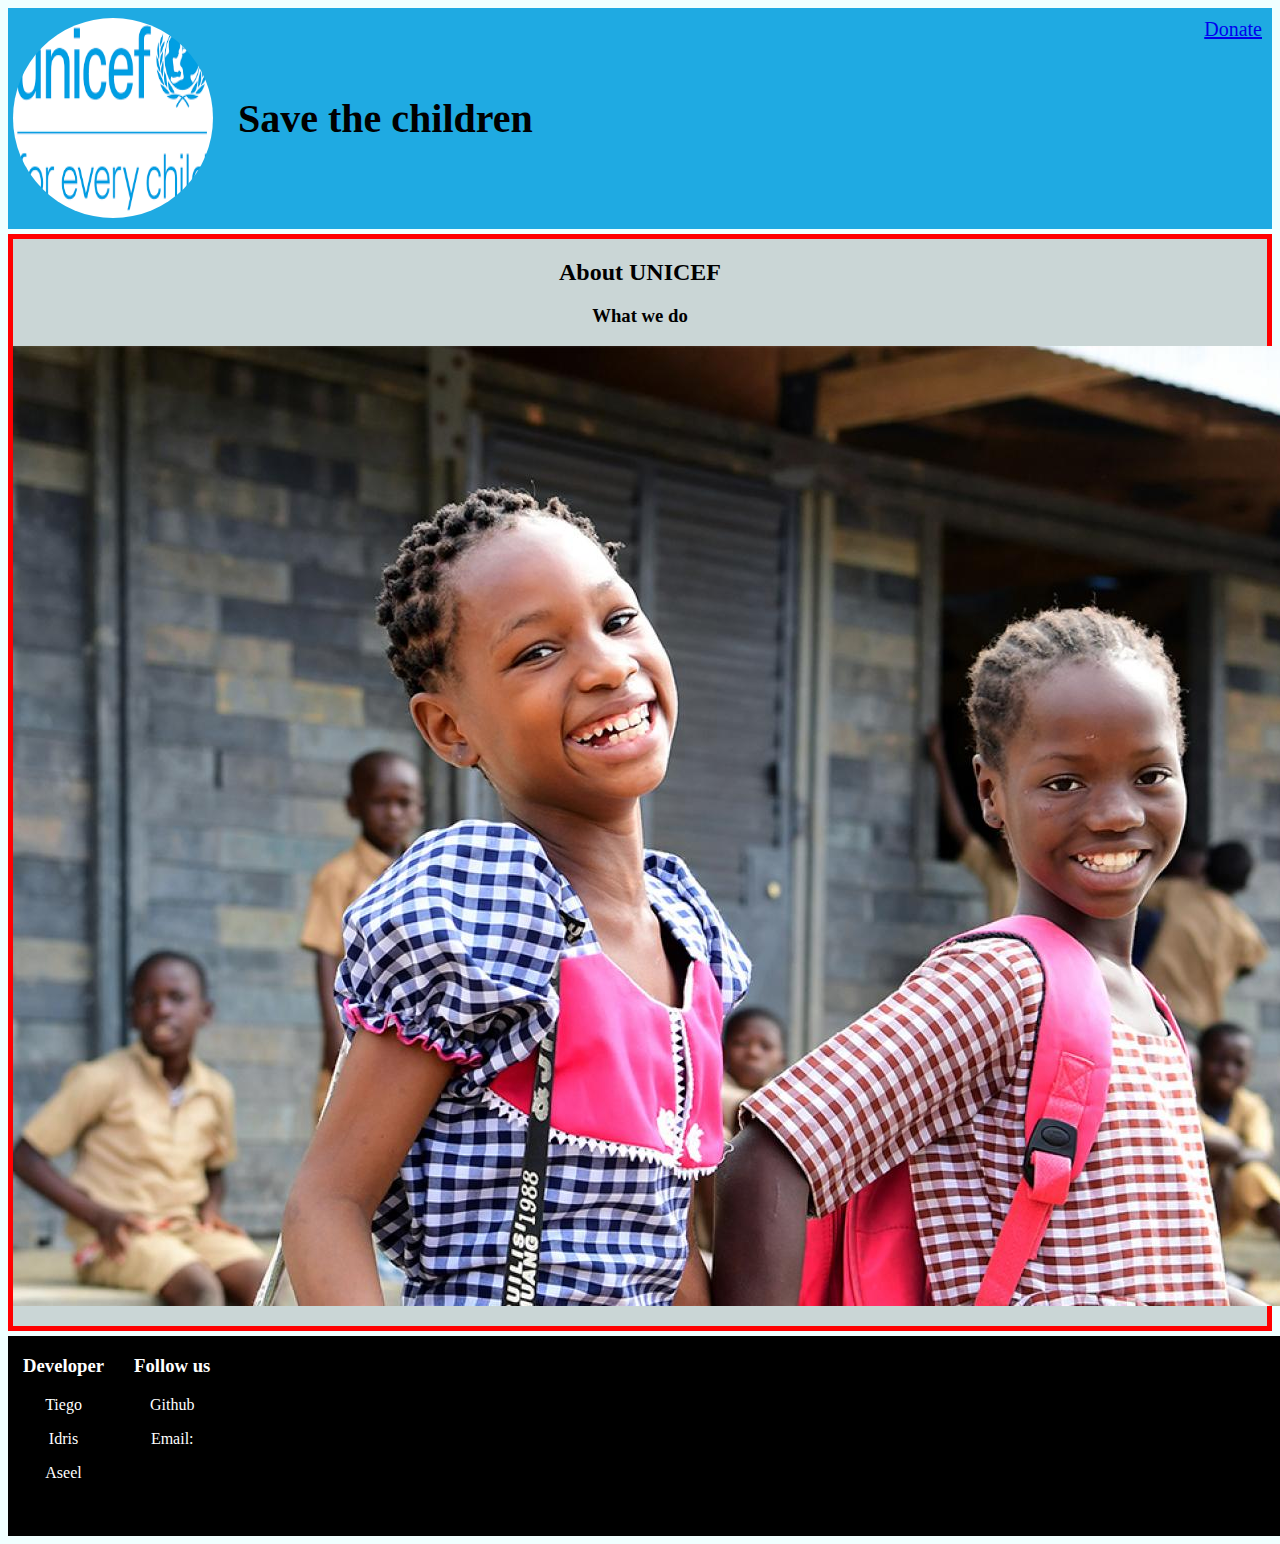
==== index.html @ 2fec6114 "css file added" ====
<!DOCTYPE html>
<html lang="en">
  <head>
    <meta charset="UTF-8">
    <meta http-equiv="X-UA-Compatible" content="IE=edge">
    <meta name="viewport" content="width=device-width, initial-scale=1.0">
    <title>SAVETHECHILDREN</title>
    <link href="css/style.css" rel="stylesheet">
    
   

  </head>
  <header>
    <aside>
      <p class="aside"> <a href="https://www.unicefusa.org/?form=donate">Donate</a>
      </p>
    </aside>
    <div class="logo"><img src="images/unicel_logo.png" alt="Unicef_logo"
        class="image">

      <span class="title"> <h1>Save the children</h1> </span>
    </div>

  </header>
  <body>
    <main class="intro">
      <div class="about">
        <h2>About UNICEF</h2>
        <h3>What we do</h3>
        <img src="images/UNI372424_cropped_1.jpeg" alt="twogirls"
          class="twogirl">
        <p></p>
      </main>
    </div>


    <div>
      <div class="foo">
        <div class="fol">
          <h3>Developer</h3>
          <p>Tiego</p>
          <p>Idris</p>
          <p>Aseel</p>
        </div>

        <div class="follows">
          <div class="fol">
            <h3>Follow us</h3>
            <p>Github</p>
            <p>Email:</p>
          </div>
        </div>
      </div>
    </footer>
  </body>
</html>

<!--
  Highlights
The Global Innovation Strategy guides everything we do to innovate with and for children.  

It ensures that all the investments we make in innovation fit with our global aim of ensuring that every child can survive, thrive, and live and learn in a safe, inclusive space.  

The strategy ensures that innovation is applied to the toughest, most pressing problems faced by some of the most vulnerable children and young people.  

We take a systematic approach to innovation, applying skills and energy across digital platforms, physical products, new ways of financing and new ways of working to boost impact and efficiency.  

Whilst moving quickly and taking calculated risks, we’re investing in rolling out proven, life-changing innovations to millions and creating a culture of innovation across the organization. 

And we're continuing to work with partners - and through our network of global problem solvers - to accelerate results for children worldwide.


#block-unicef-base-mainpagecontent > article > div.top-content-cntr.has-hero > div.top-title.container.box-shadow > div > h3

https://evaluationreports.unicef.org/GetDocument?fileID=13112

 -->
---- css/style.css ----
header{
  background-color: #1FAAE2;
}

h1{
  text-align:center;
  font-size: 40px;
  font-family:san-serif;
  padding: 60px 20px;
}
.title{
  position:relative;
}
.logo{
  display: flex;
  margin: 0 , 20px;
  
}

.image{
  width: 200px;
  height: 200px;
  border-radius: 50%;
  margin: 10px 5px;
  border-color: black;
}
.aside{
    background-color: #1FAAE2;
    float:right;
    font-size: 20px;
    margin: 10px;
    height: 30px;
}
a:hover{
  background-color: aqua;
}
.intro{
  background-color: #3333;
  border: solid 5px red;
  margin: 5px 0px 5px 0px;
}
.foo{
  background-color: black;
  color: white;
  text-align: center;
  width: 1410px;
  height: 200px;
  display: flex;
  
}

 
.fol{
  margin: 0 15px;
  border-color: white;
  float: right;
}
P{
  text-align: center;
}
body {
  background-color: azure;
  text-align: center;
}

h4,
li {
  text-align: left;
}
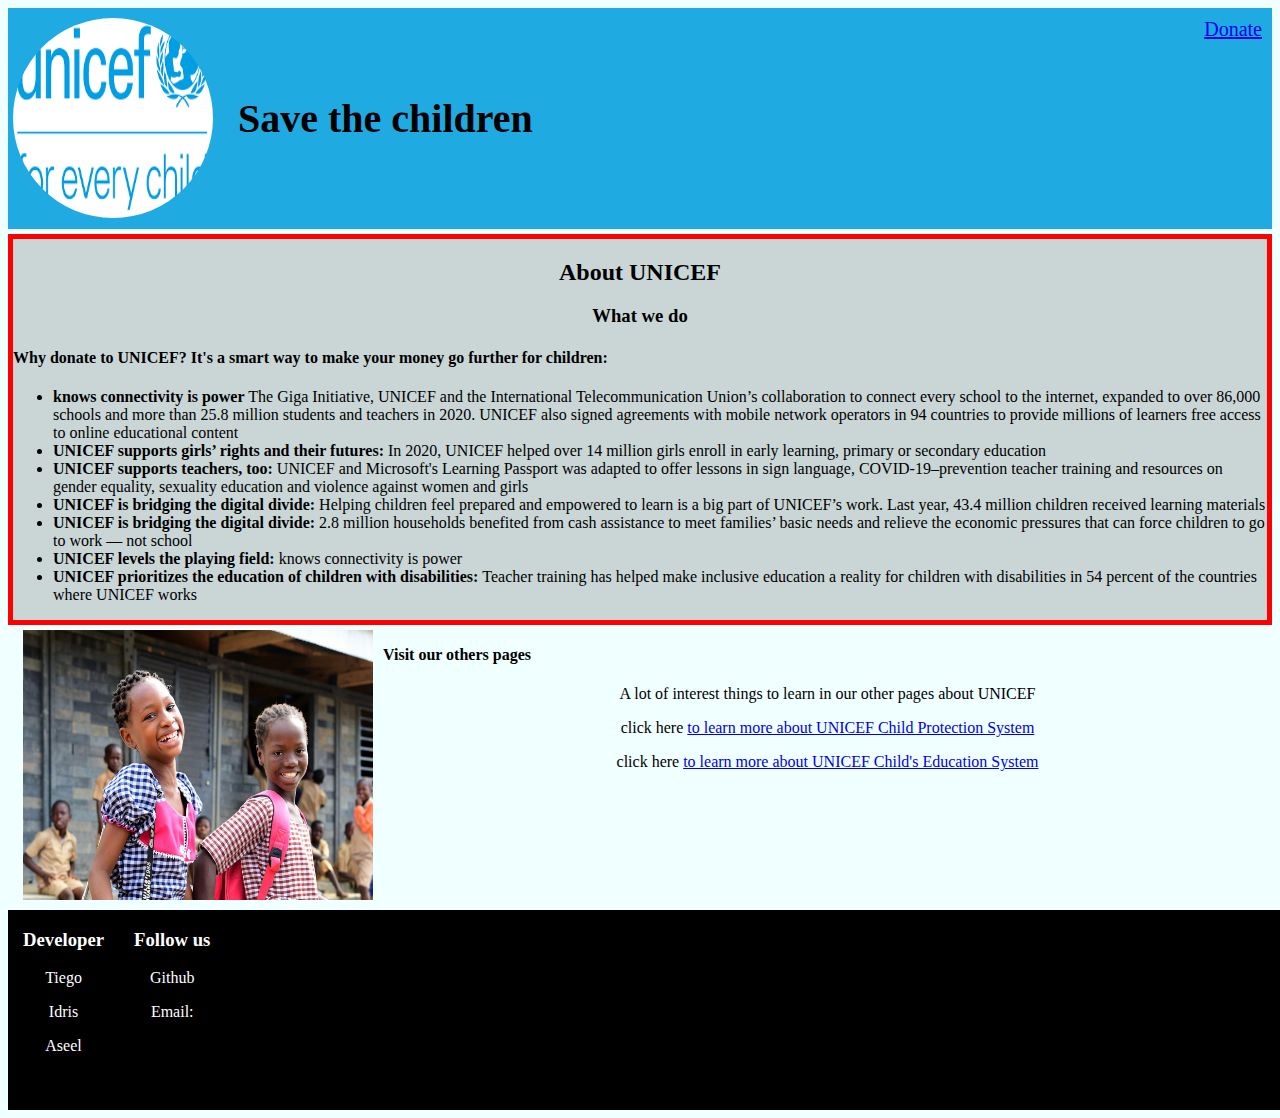
==== commit cf193ae0: "linked the eduction and child  protection pages. added text to the main and updated css" ====
--- a/index.html
+++ b/index.html
@@ -27,12 +27,35 @@
       <div class="about">
         <h2>About UNICEF</h2>
         <h3>What we do</h3>
+        <h4>
+          Why donate to UNICEF? It's a smart way to make your money go further for children:
+      </h4>
+      <ul>
+          <li><strong>   knows connectivity is power </strong> The Giga Initiative, UNICEF and the International Telecommunication Union’s collaboration to connect every school to the internet, expanded to over 86,000 schools and more than 25.8 million students
+              and teachers in 2020. UNICEF also signed agreements with mobile network operators in 94 countries to provide millions of learners free access to online educational content</li>
+          <li><strong> UNICEF supports girls’ rights and their futures:   </strong>In 2020, UNICEF helped over 14 million girls enroll in early learning, primary or secondary education </li>
+          <li><strong>   UNICEF supports teachers, too: </strong> UNICEF and Microsoft's Learning Passport was adapted to offer lessons in sign language, COVID-19–prevention teacher training and resources on gender equality, sexuality education and violence
+              against women and girls
+          </li>
+          <li><strong>  UNICEF is bridging the digital divide:  </strong> Helping children feel prepared and empowered to learn is a big part of UNICEF’s work. Last year, 43.4 million children received learning materials </li>
+          <li><strong>  UNICEF is bridging the digital divide: </strong> 2.8 million households benefited from cash assistance to meet families’ basic needs and relieve the economic pressures that can force children to go to work — not school </li>
+          <li><strong> UNICEF levels the playing field:    </strong> knows connectivity is power </li>
+          <li><strong>UNICEF prioritizes the education of children with disabilities:    </strong> Teacher training has helped make inclusive education a reality for children with disabilities in 54 percent of the countries where UNICEF works</li>
+      </ul>
         <img src="images/UNI372424_cropped_1.jpeg" alt="twogirls"
           class="twogirl">
         <p></p>
       </main>
+
+      <h4>Visit our others pages</h4>
+      <p>A lot of interest things to learn in our other pages about UNICEF</p>
+      <p>click here 
+        <a href="ChildProtection.html">to learn more about UNICEF Child Protection System </a> 
+      </p>
+      <p>click here 
+        <a href="education.html">to learn more about UNICEF Child's Education System </a> 
+      </p>
     </div>
-
 
     <div>
       <div class="foo">
@@ -42,7 +65,6 @@
           <p>Idris</p>
           <p>Aseel</p>
         </div>
-
         <div class="follows">
           <div class="fol">
             <h3>Follow us</h3>
--- a/css/style.css
+++ b/css/style.css
@@ -66,4 +66,13 @@
 h4,
 li {
   text-align: left;
+}
+
+.twogirl{
+width: 350px;
+height: 270px;
+float: left;
+margin: 10px 10px;
+
+
 }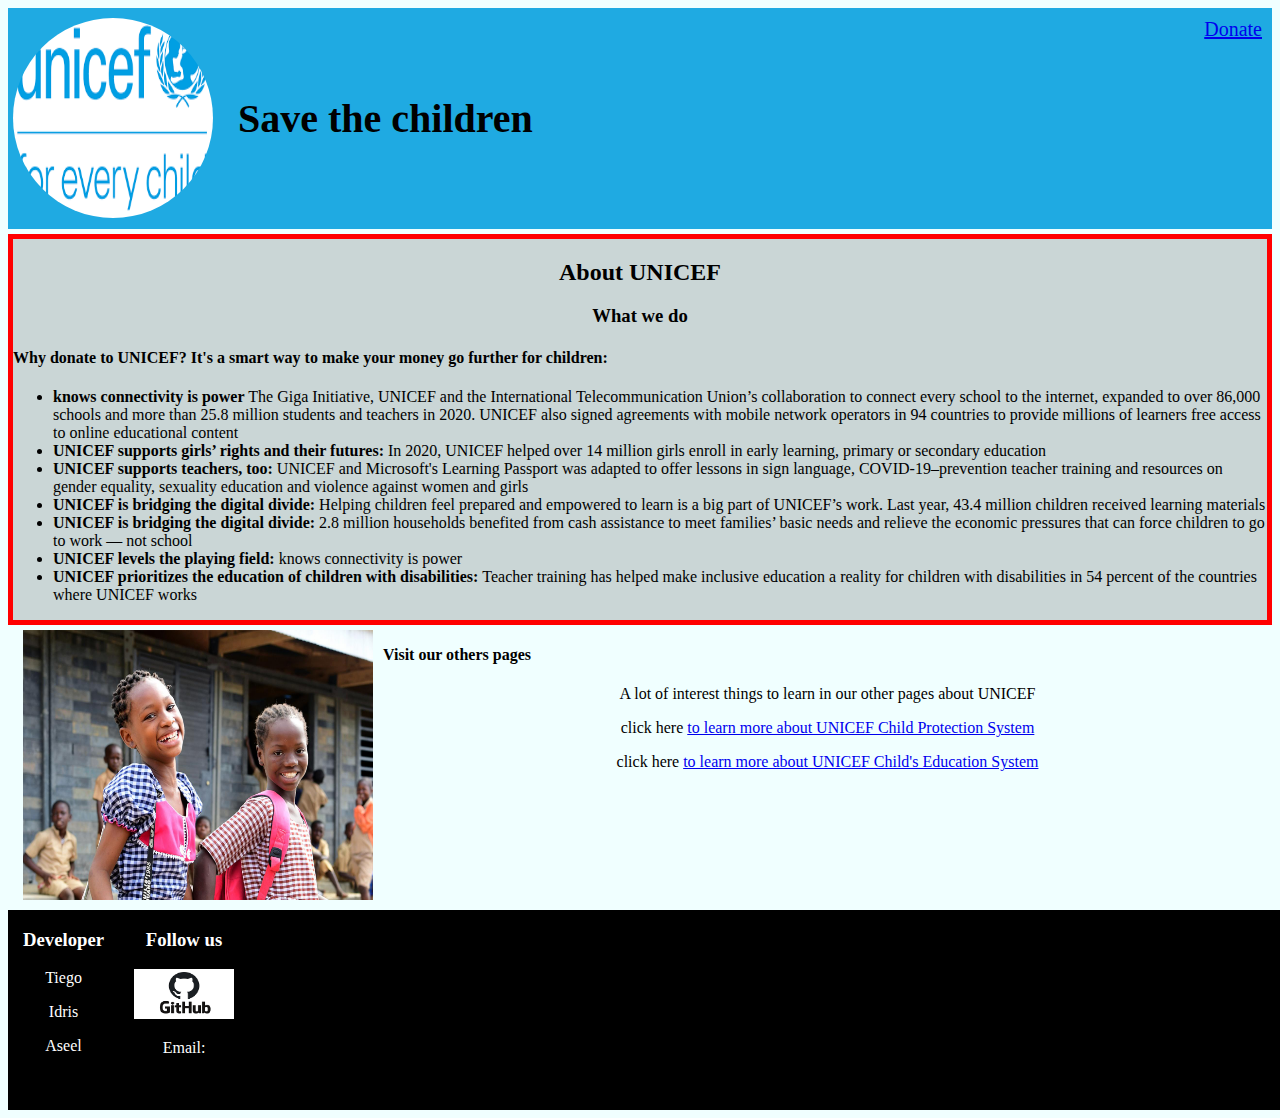
==== commit 4f897f44: "github images added" ====
--- a/index.html
+++ b/index.html
@@ -44,20 +44,19 @@
       </ul>
         <img src="images/UNI372424_cropped_1.jpeg" alt="twogirls"
           class="twogirl">
-        <p></p>
+      </div>
       </main>
 
       <h4>Visit our others pages</h4>
-      <p>A lot of interest things to learn in our other pages about UNICEF</p>
+      <p> A lot of interest things to learn in our other pages about UNICEF </p>
       <p>click here 
-        <a href="ChildProtection.html">to learn more about UNICEF Child Protection System </a> 
+        <a href="ChildProtection.html"> to learn more about UNICEF Child Protection System </a> 
       </p>
       <p>click here 
-        <a href="education.html">to learn more about UNICEF Child's Education System </a> 
+        <a href="education.html"> to learn more about UNICEF Child's Education System </a> 
       </p>
-    </div>
 
-    <div>
+    <footer>
       <div class="foo">
         <div class="fol">
           <h3>Developer</h3>
@@ -68,7 +67,7 @@
         <div class="follows">
           <div class="fol">
             <h3>Follow us</h3>
-            <p>Github</p>
+            <p><img src="images/GitHub.png" alt="github" width="100px" height="50px"></p>
             <p>Email:</p>
           </div>
         </div>
--- a/css/style.css
+++ b/css/style.css
@@ -75,4 +75,7 @@
 margin: 10px 10px;
 
 
-}+}
+.page{
+  float: left;
+}
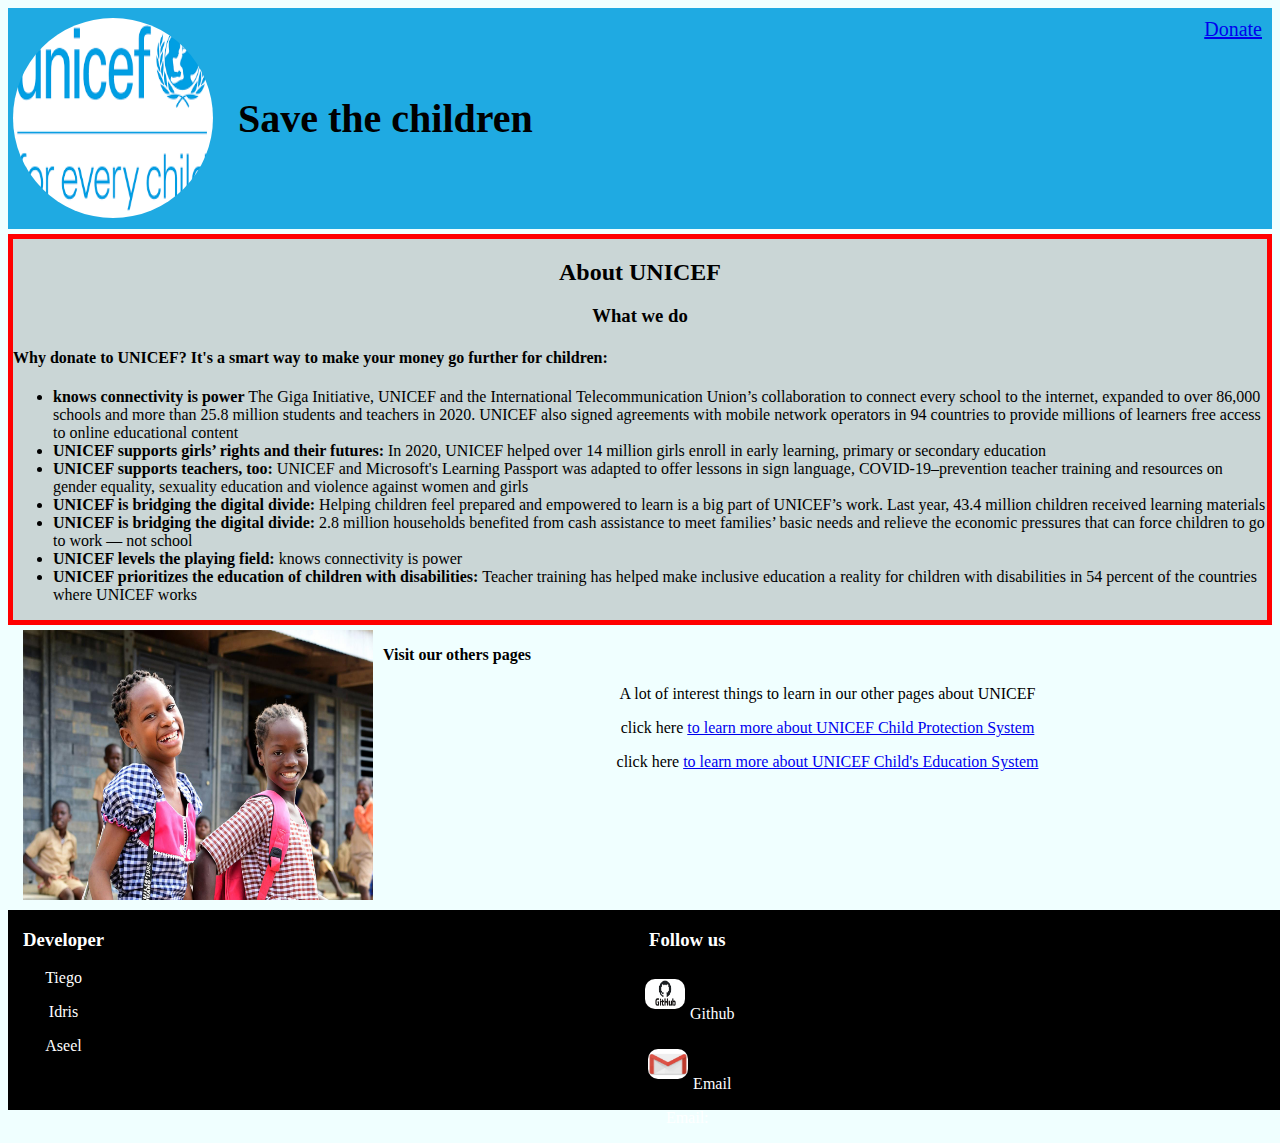
==== commit d560049f: "git and mail pics added" ====
--- a/index.html
+++ b/index.html
@@ -57,6 +57,7 @@
       </p>
 
     <footer>
+
       <div class="foo">
         <div class="fol">
           <h3>Developer</h3>
@@ -65,11 +66,12 @@
           <p>Aseel</p>
         </div>
         <div class="follows">
-          <div class="fol">
+          <!-- <div class="fol"> -->
             <h3>Follow us</h3>
-            <p><img src="images/GitHub.png" alt="github" width="100px" height="50px"></p>
-            <p>Email:</p>
-          </div>
+            <p><img src="images/GitHub.png" alt="github" class="git">Github</p>
+            <p><img src="images/mail.jpeg" alt="mail" class="git">Email</p>
+          <p>Email:</p>
+          <!-- </div> -->
         </div>
       </div>
     </footer>
--- a/css/style.css
+++ b/css/style.css
@@ -79,3 +79,16 @@
 .page{
   float: left;
 }
+
+.follows{
+  position: absolute;
+  left: 50%;
+}
+
+.git{
+  width: 40px;
+  height: 30px;
+  border-radius:10px;
+  margin: 10px 5px;
+  border-color: black; 
+}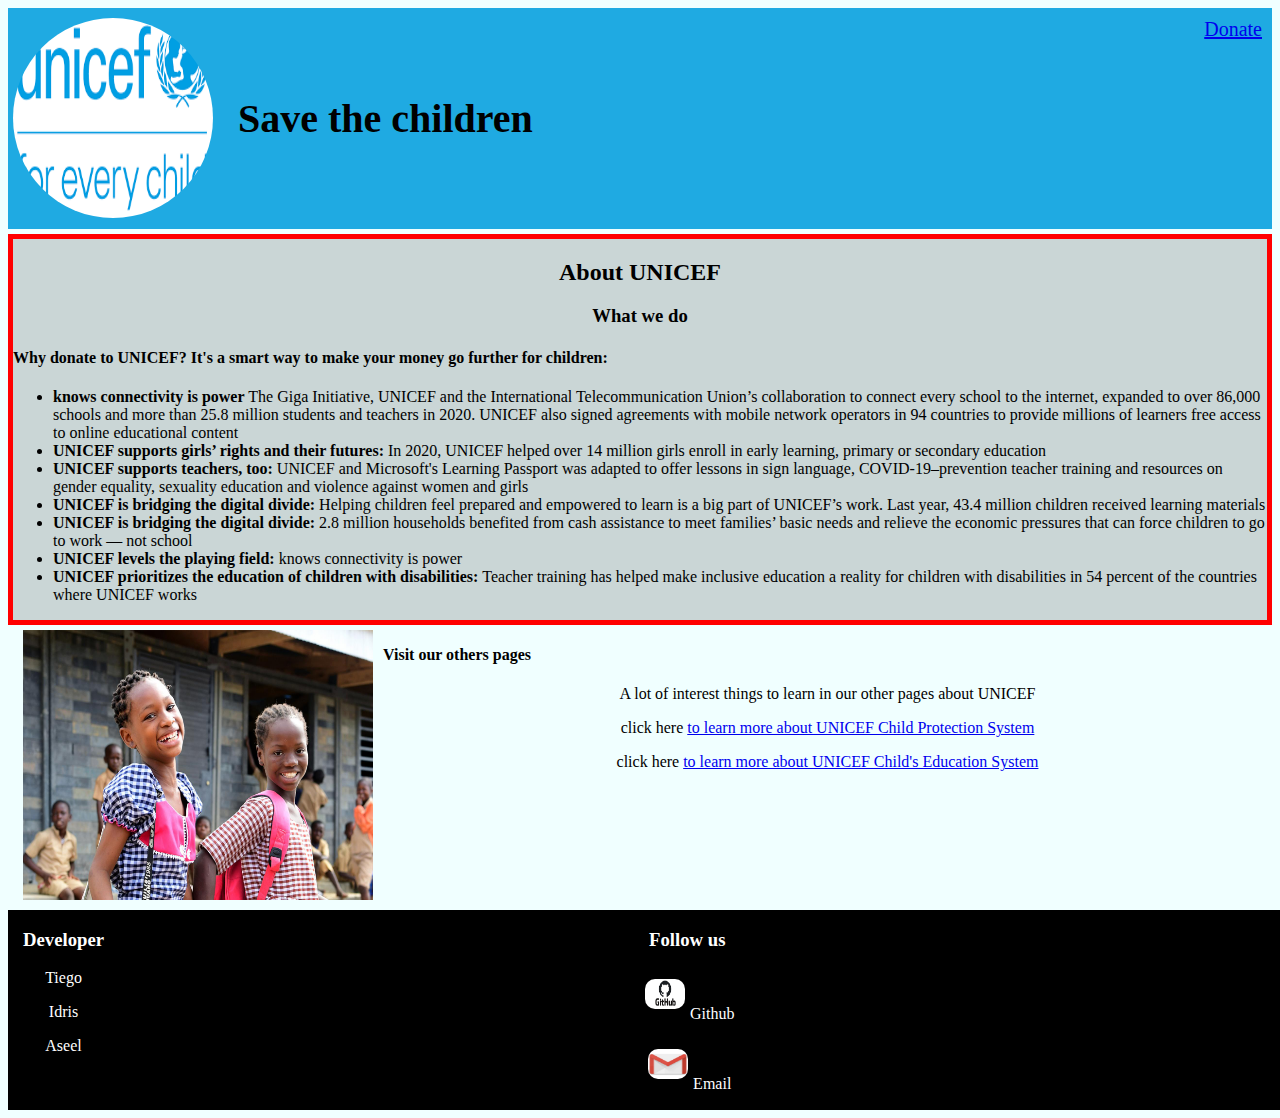
==== commit ff5cf046: "mail image added" ====
--- a/index.html
+++ b/index.html
@@ -10,19 +10,19 @@
    
 
   </head>
-  <header>
-    <aside>
-      <p class="aside"> <a href="https://www.unicefusa.org/?form=donate">Donate</a>
-      </p>
-    </aside>
-    <div class="logo"><img src="images/unicel_logo.png" alt="Unicef_logo"
-        class="image">
-
-      <span class="title"> <h1>Save the children</h1> </span>
-    </div>
-
-  </header>
   <body>
+    <header>
+      <aside>
+        <p class="aside"> <a href="https://www.unicefusa.org/?form=donate">Donate</a>
+        </p>
+      </aside>
+      <div class="logo"><img src="images/unicel_logo.png" alt="Unicef_logo"
+          class="image">
+  
+        <span class="title"> <h1>Save the children</h1> </span>
+      </div>
+  
+    </header>
     <main class="intro">
       <div class="about">
         <h2>About UNICEF</h2>
@@ -70,31 +70,10 @@
             <h3>Follow us</h3>
             <p><img src="images/GitHub.png" alt="github" class="git">Github</p>
             <p><img src="images/mail.jpeg" alt="mail" class="git">Email</p>
-          <p>Email:</p>
+          
           <!-- </div> -->
         </div>
       </div>
     </footer>
   </body>
 </html>
-
-<!--
-  Highlights
-The Global Innovation Strategy guides everything we do to innovate with and for children.  
-
-It ensures that all the investments we make in innovation fit with our global aim of ensuring that every child can survive, thrive, and live and learn in a safe, inclusive space.  
-
-The strategy ensures that innovation is applied to the toughest, most pressing problems faced by some of the most vulnerable children and young people.  
-
-We take a systematic approach to innovation, applying skills and energy across digital platforms, physical products, new ways of financing and new ways of working to boost impact and efficiency.  
-
-Whilst moving quickly and taking calculated risks, we’re investing in rolling out proven, life-changing innovations to millions and creating a culture of innovation across the organization. 
-
-And we're continuing to work with partners - and through our network of global problem solvers - to accelerate results for children worldwide.
-
-
-#block-unicef-base-mainpagecontent > article > div.top-content-cntr.has-hero > div.top-title.container.box-shadow > div > h3
-
-https://evaluationreports.unicef.org/GetDocument?fileID=13112
-
- -->--- a/css/style.css
+++ b/css/style.css
@@ -76,8 +76,9 @@
 
 
 }
-.page{
+a :hover{
   float: left;
+  cursor: zoom-in;
 }
 
 .follows{
@@ -91,4 +92,7 @@
   border-radius:10px;
   margin: 10px 5px;
   border-color: black; 
+}
+.edu{
+  background-color: #1FAAE2;
 }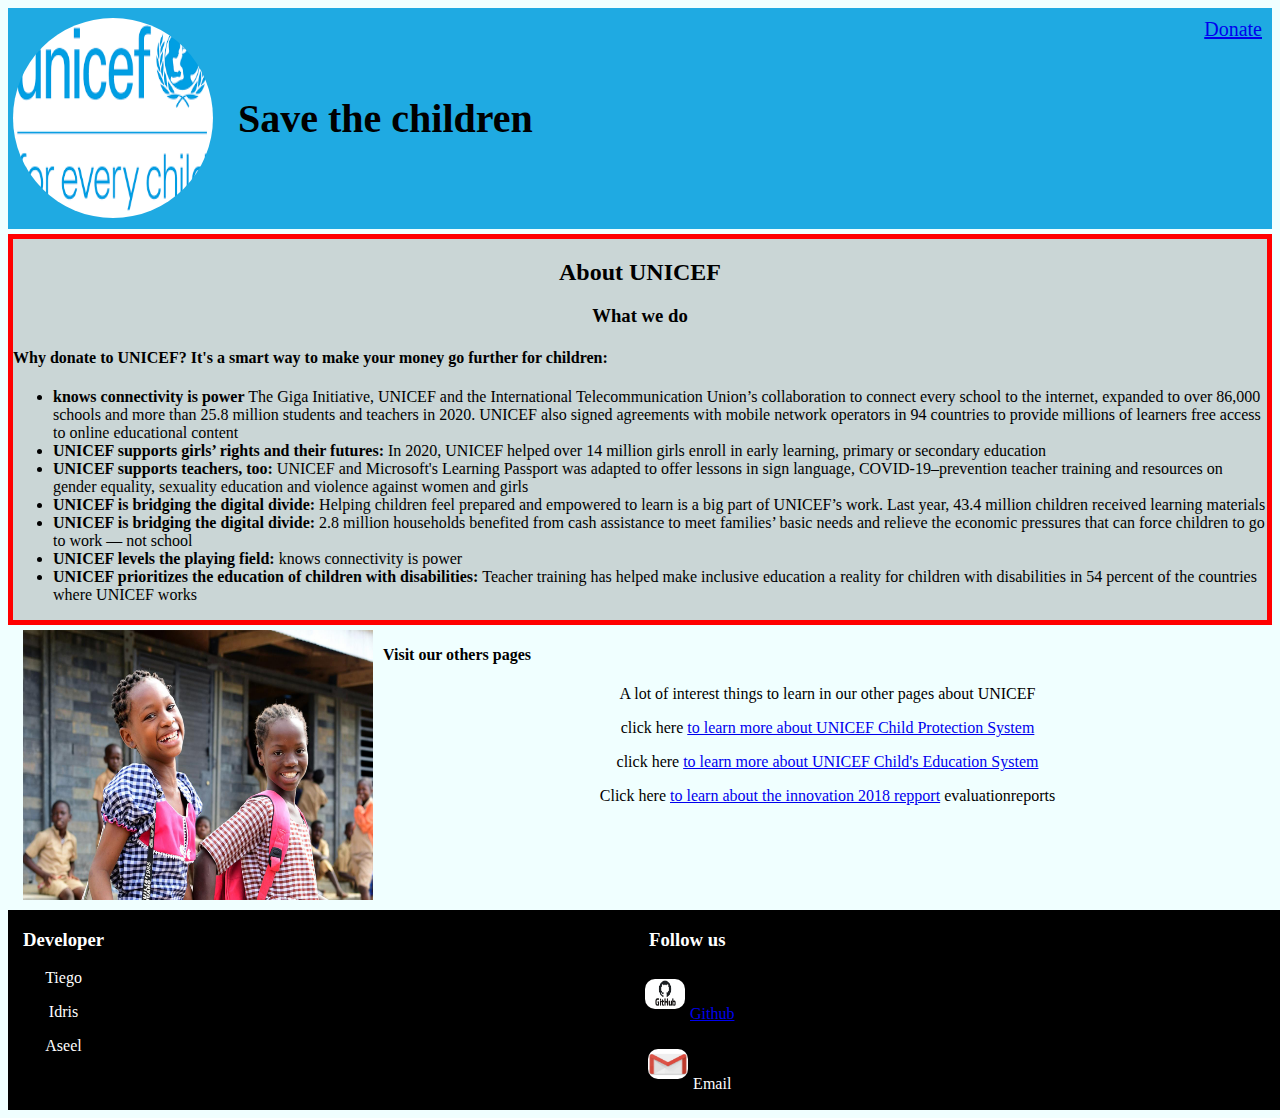
==== commit e2170bca: "innovation repport added" ====
--- a/index.html
+++ b/index.html
@@ -21,7 +21,6 @@
   
         <span class="title"> <h1>Save the children</h1> </span>
       </div>
-  
     </header>
     <main class="intro">
       <div class="about">
@@ -55,6 +54,7 @@
       <p>click here 
         <a href="education.html"> to learn more about UNICEF Child's Education System </a> 
       </p>
+      <p>Click here <a href="https://evaluationreports.unicef.org/GetDocument?fileID=13112"> to learn about the innovation 2018 repport</a> evaluationreports</p>
 
     <footer>
 
@@ -68,10 +68,11 @@
         <div class="follows">
           <!-- <div class="fol"> -->
             <h3>Follow us</h3>
-            <p><img src="images/GitHub.png" alt="github" class="git">Github</p>
+             <a href="https://github.com/TiegoOuedraogo/group14.git"><img src="images/GitHub.png" alt="github" class="git">Github </a>
+            
             <p><img src="images/mail.jpeg" alt="mail" class="git">Email</p>
           
-          <!-- </div> -->
+          </div>
         </div>
       </div>
     </footer>
--- a/css/style.css
+++ b/css/style.css
@@ -49,7 +49,6 @@
   
 }
 
- 
 .fol{
   margin: 0 15px;
   border-color: white;
@@ -93,6 +92,3 @@
   margin: 10px 5px;
   border-color: black; 
 }
-.edu{
-  background-color: #1FAAE2;
-}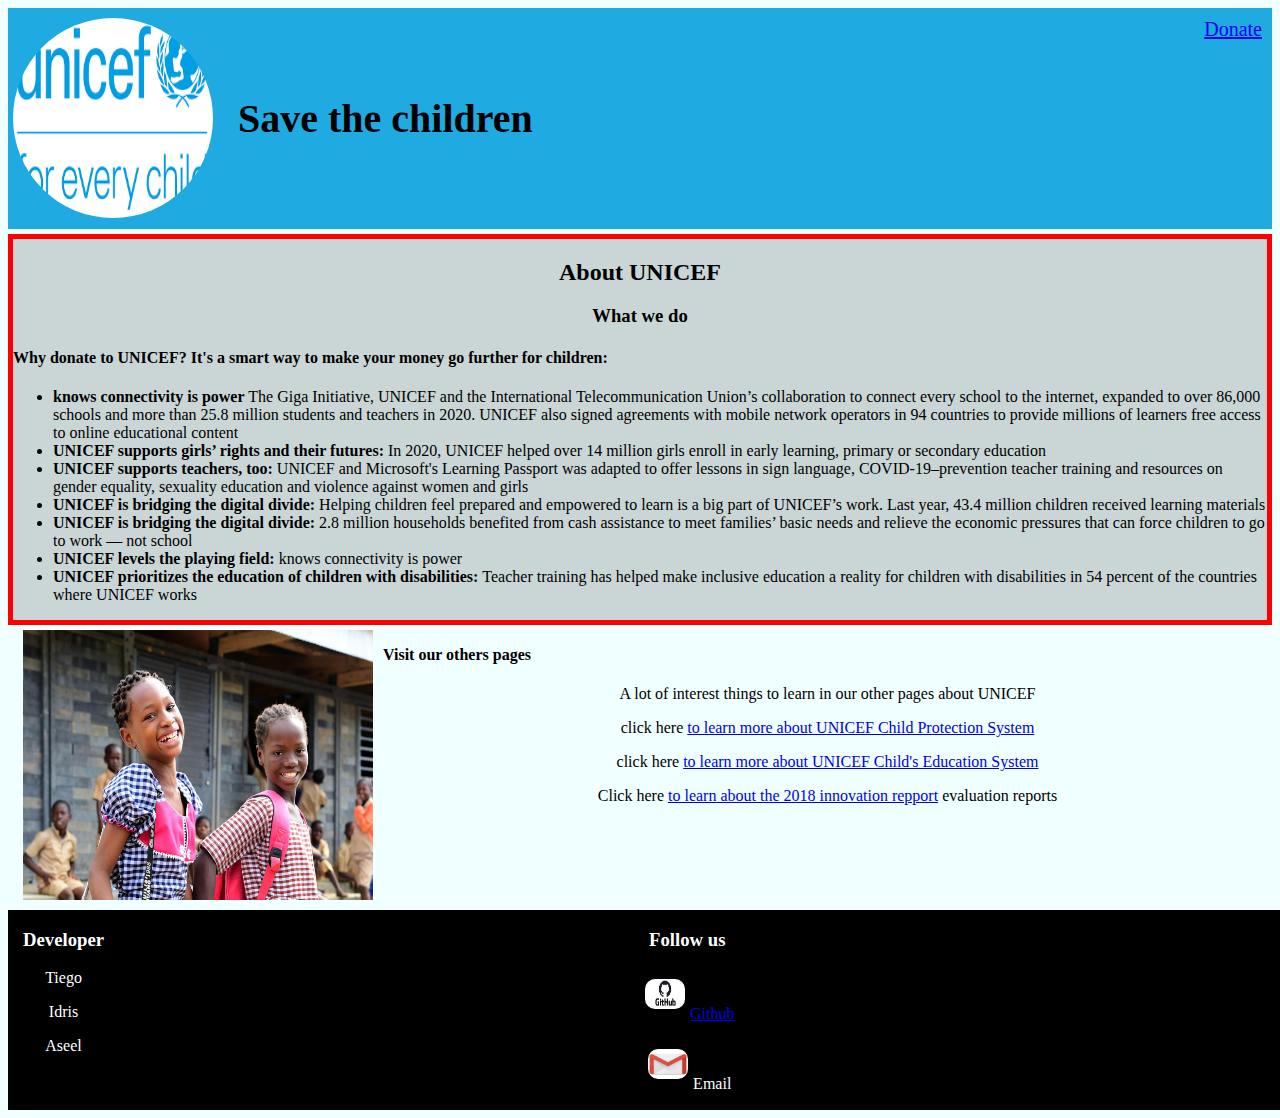
==== commit b6ba9231: "separed innovationrepport" ====
--- a/index.html
+++ b/index.html
@@ -54,7 +54,7 @@
       <p>click here 
         <a href="education.html"> to learn more about UNICEF Child's Education System </a> 
       </p>
-      <p>Click here <a href="https://evaluationreports.unicef.org/GetDocument?fileID=13112"> to learn about the innovation 2018 repport</a> evaluationreports</p>
+      <p>Click here <a href="https://evaluationreports.unicef.org/GetDocument?fileID=13112"> to learn about the 2018 innovation  repport</a> evaluation reports</p>
 
     <footer>
 
--- a/css/style.css
+++ b/css/style.css
@@ -1,94 +1,128 @@
-header{
-  background-color: #1FAAE2;
+header {
+    background-color: #1FAAE2;
 }
 
-h1{
-  text-align:center;
-  font-size: 40px;
-  font-family:san-serif;
-  padding: 60px 20px;
-}
-.title{
-  position:relative;
-}
-.logo{
-  display: flex;
-  margin: 0 , 20px;
-  
+h1 {
+    text-align: center;
+    font-size: 40px;
+    font-family: san-serif;
+    padding: 60px 20px;
 }
 
-.image{
-  width: 200px;
-  height: 200px;
-  border-radius: 50%;
-  margin: 10px 5px;
-  border-color: black;
+.title {
+    position: relative;
 }
-.aside{
+
+.logo {
+    display: flex;
+    margin: 0, 20px;
+}
+
+.image {
+    width: 200px;
+    height: 200px;
+    border-radius: 50%;
+    margin: 10px 5px;
+    border-color: black;
+}
+
+.aside {
     background-color: #1FAAE2;
-    float:right;
+    float: right;
     font-size: 20px;
     margin: 10px;
     height: 30px;
 }
-a:hover{
-  background-color: aqua;
-}
-.intro{
-  background-color: #3333;
-  border: solid 5px red;
-  margin: 5px 0px 5px 0px;
-}
-.foo{
-  background-color: black;
-  color: white;
-  text-align: center;
-  width: 1410px;
-  height: 200px;
-  display: flex;
-  
+
+a:hover {
+    background-color: aqua;
 }
 
-.fol{
-  margin: 0 15px;
-  border-color: white;
-  float: right;
+.intro {
+    background-color: #3333;
+    border: solid 5px red;
+    margin: 5px 0px 5px 0px;
 }
-P{
-  text-align: center;
+
+.foo {
+    background-color: black;
+    color: white;
+    text-align: center;
+    width: 1410px;
+    height: 200px;
+    display: flex;
 }
+
+.fol {
+    margin: 0 15px;
+    border-color: white;
+    float: right;
+}
+
+P {
+    text-align: center;
+}
+
 body {
-  background-color: azure;
-  text-align: center;
+    background-color: azure;
+    text-align: center;
 }
 
 h4,
 li {
-  text-align: left;
+    text-align: left;
 }
 
-.twogirl{
-width: 350px;
-height: 270px;
-float: left;
-margin: 10px 10px;
-
-
-}
-a :hover{
-  float: left;
-  cursor: zoom-in;
+.twogirl {
+    width: 350px;
+    height: 270px;
+    float: left;
+    margin: 10px 10px;
 }
 
-.follows{
-  position: absolute;
-  left: 50%;
+a :hover {
+    float: left;
+    cursor: zoom-in;
 }
 
-.git{
-  width: 40px;
-  height: 30px;
-  border-radius:10px;
-  margin: 10px 5px;
-  border-color: black; 
+.follows {
+    position: absolute;
+    left: 50%;
 }
+
+.git {
+    width: 40px;
+    height: 30px;
+    border-radius: 10px;
+    margin: 10px 5px;
+    border-color: black;
+}
+
+.navi {
+    text-align: left;
+}
+
+.Row {
+    display: table;
+    width: 100%;
+    /*Optional*/
+    table-layout: fixed;
+    /*Optional*/
+    border-spacing: 10px;
+    /*Optional*/
+}
+
+.unImge {
+    width: 270px;
+    height: 170px;
+}
+
+.Column {
+    display: table-cell;
+    /* background-color: red; */
+    /*Optional*/
+}
+
+.third:hover {
+    box-shadow: 0 0 10px 0 #3498db inset, 0 0 10px 4px #3498db;
+}